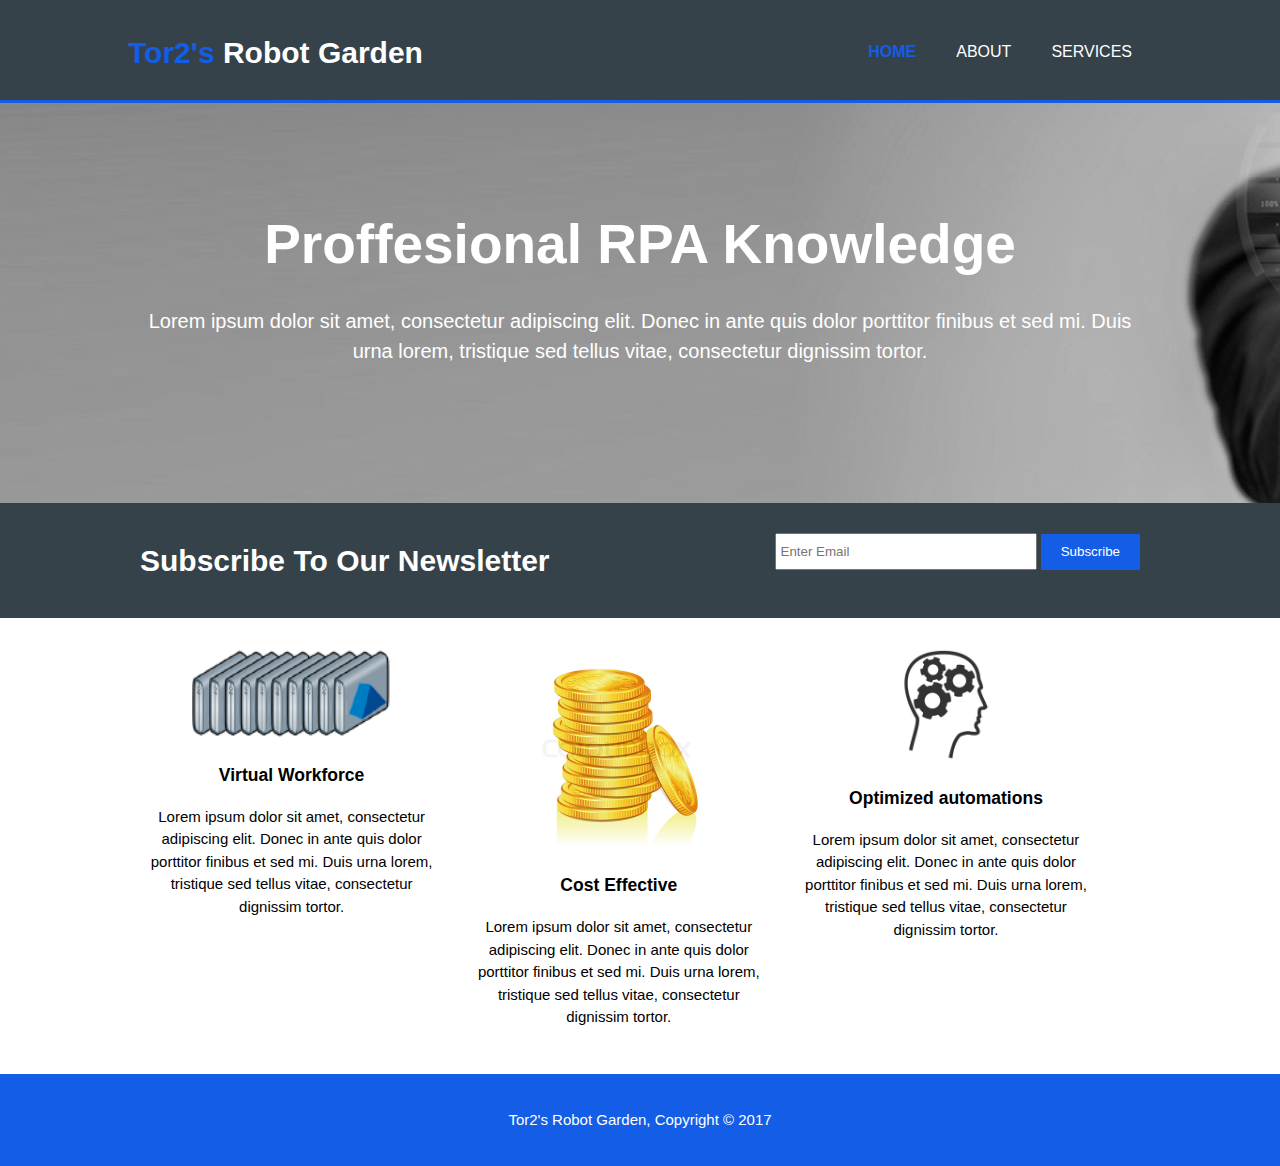
==== index.html @ 5cd861b7 "First Commit, added all" ====
<!DOCTYPE html>
<html>
    <head>
        <meta charset="utf-8">
        <meta name="viewport" content="width=device-width">
        <meta name="description" content="All you want to know about RPA(Robotic Process Automation)">
        <meta name="keywords" content="rpa, robotic process automation, robots, automations">
        <meta name="author" content="Laurentiu Tordoi">
        <title>
            Tor2's Robot Garden | Welcome
        </title>
        <link  rel="stylesheet" href="style.css">
    </head>
    <body>
        <header>
            <div class="container">
                <div id="branding">
                    <h1><span class="highlight">Tor2's</span> Robot Garden</h1>
                </div>
                <nav>
                    <ul>
                        <li class="current"><a href="index.html">Home</a></li>
                        <li><a href="about.html">About</a></li>
                        <li><a href="services.html">Services</a></li>
                    </ul>
                </nav>
            </div>
        </header>

        <section id="showcase">
            <div class="container">
                <h1>Proffesional RPA Knowledge</h1>
                <p>Lorem ipsum dolor sit amet, consectetur adipiscing elit. Donec in ante quis dolor porttitor finibus et sed mi. Duis urna lorem, tristique sed tellus vitae, consectetur dignissim tortor.</p>
            </div>
        </section>
        
        <section id="newsletter">
            <div class="container">
                <h1>Subscribe To Our Newsletter</h1>
                <form>
                    <input type="email" placeholder="Enter Email">
                    <button type="submit" class="button1">Subscribe</button>
                </form>
            </div>
        </section>

        <section id="boxes">
            <div class="container">
                <div class="box">
                    <img src="./img/logo_vworkforce.png">
                    <h3>Virtual Workforce</h3>
                    <p>Lorem ipsum dolor sit amet, consectetur adipiscing elit. Donec in ante quis dolor porttitor finibus et sed mi. Duis urna lorem, tristique sed tellus vitae, consectetur dignissim tortor. </p>
                </div>
                <div class="box">
                        <img src="./img/logo_coins.png">
                        <h3>Cost Effective</h3>
                        <p>Lorem ipsum dolor sit amet, consectetur adipiscing elit. Donec in ante quis dolor porttitor finibus et sed mi. Duis urna lorem, tristique sed tellus vitae, consectetur dignissim tortor. </p>
                    </div>
                 <div class="box">
                        <img src="./img/logo_gears.png">
                    <h3>Optimized automations</h3>
                    <p>Lorem ipsum dolor sit amet, consectetur adipiscing elit. Donec in ante quis dolor porttitor finibus et sed mi. Duis urna lorem, tristique sed tellus vitae, consectetur dignissim tortor. </p>
                </div>    
            </div>
        </section>
        <footer>
            <p>
                Tor2's Robot Garden, Copyright &copy; 2017
            </p>
        </footer>
        
    </body>

</html>
---- style.css ----
body{
    font: 15px/1.5 Arial, Helvetica, sans-serif;
    padding: 0;
    margin: 0;
    background-color: #ffffff;
}
/* Global */
.container{
    width: 80%;
    margin: auto;
    overflow: hidden;
}

ul{
padding: 0;
margin: 0;
}

.button1{
    height: 36px;
    background: #135de7;
    border: 0;
    padding-left: 20px;
    padding-right: 20px;
    color: #ffffff;

}

.dark{
    padding: 15px;
    background: #35424a;
    color: #ffffff;
    margin-top: 10px;
    margin-bottom: 10px;
}
/* Header */
header{
    background: #35424a;
    color:#ffffff;
    padding-top: 30px;
    min-height: 70px;
    border-bottom: #135de7 3px solid;
}

header a{
    color:#ffffff;
    text-decoration: none;
    text-transform: uppercase;
    font-size: 16px;
}

header li{
    float: left;
    display: inline;
    padding: 0 20px 0 20px;
}

header #branding{
    float: left;
}
header #branding h1{
    margin: 0;
}
header nav{
    float: right;
    margin-top: 10px;
}

header .highlight, header .current a{
    color: #135de7;
    font-weight: bold;
}
header a:hover{
    color:#cccccc;
    font-weight: bold;
}
/* Showcase */
#showcase{
    min-height: 400px;
    background:url('./img/showcase.jpg') no-repeat 0 -90px;
    text-align: center;
    color: #ffffff;
}

#showcase h1{
    margin-top: 100px;
    font-size: 55px;
    margin-bottom: 10px;
}

#showcase p{
    font-size: 20px;
}

/* Newsletter */
#newsletter{
    padding: 15px;
    color: #ffffff;
    background: #35424a;
}

#newsletter h1{
    float: left;
}

#newsletter form{
    float: right;
    margin-top: 15px;
}

#newsletter input[type="email"]{
    padding: 4px;
    height: 25px;
    width: 250px;
}
/* Boxes */
#boxes{
    margin-top: 20px;
}

#boxes .box{
    float: left;
    text-align: center;
    width: 30%;
    padding: 10px;
}

#boxes .box img{
    width: 200px;
}

/* Sidebar */
aside#sidebar{
    float: right;
    width: 30%;
    margin-top: 10px;
}

aside#sidebar .quote input, aside#sidebar .quote textarea{
    width: 90%;
    padding: 5px;
}

/* Main-col */
article#main-col{
    float: left;
    width: 65%;
}

/* Services */
ul#services li{
    list-style: none;
    padding: 20px;
    border: #cccccc sold 1px;
    margin-bottom: 5px;
    background: #e6e6e6;
}


footer{
    padding: 20px;
    margin-top: 20px;
    color: #ffffff;
    background-color: #135de7;
    text-align: center;
}

/* Media Queries */
@media(max-width: 768px){
   header #branding,
   header nav,
   header nav li,
   #newsletter h1,
   #newsletter form,
   #boxes .box,
   article#main-col,
   aside#sidebar{
       float: none;
       text-align: center;
       width: 100%;
   }

   header{
       padding-bottom: 20px;
   }

   #showcase h1{
       margin-top: 40px;
   }
   
   #newsletter button, .quote button{
       display:block;
       width: 100%;
   }
   
   #newsletter form input[type="email"], .quote input, .quote textarea{
       width: 100%;
       margin-bottom: 5px;
   }
}
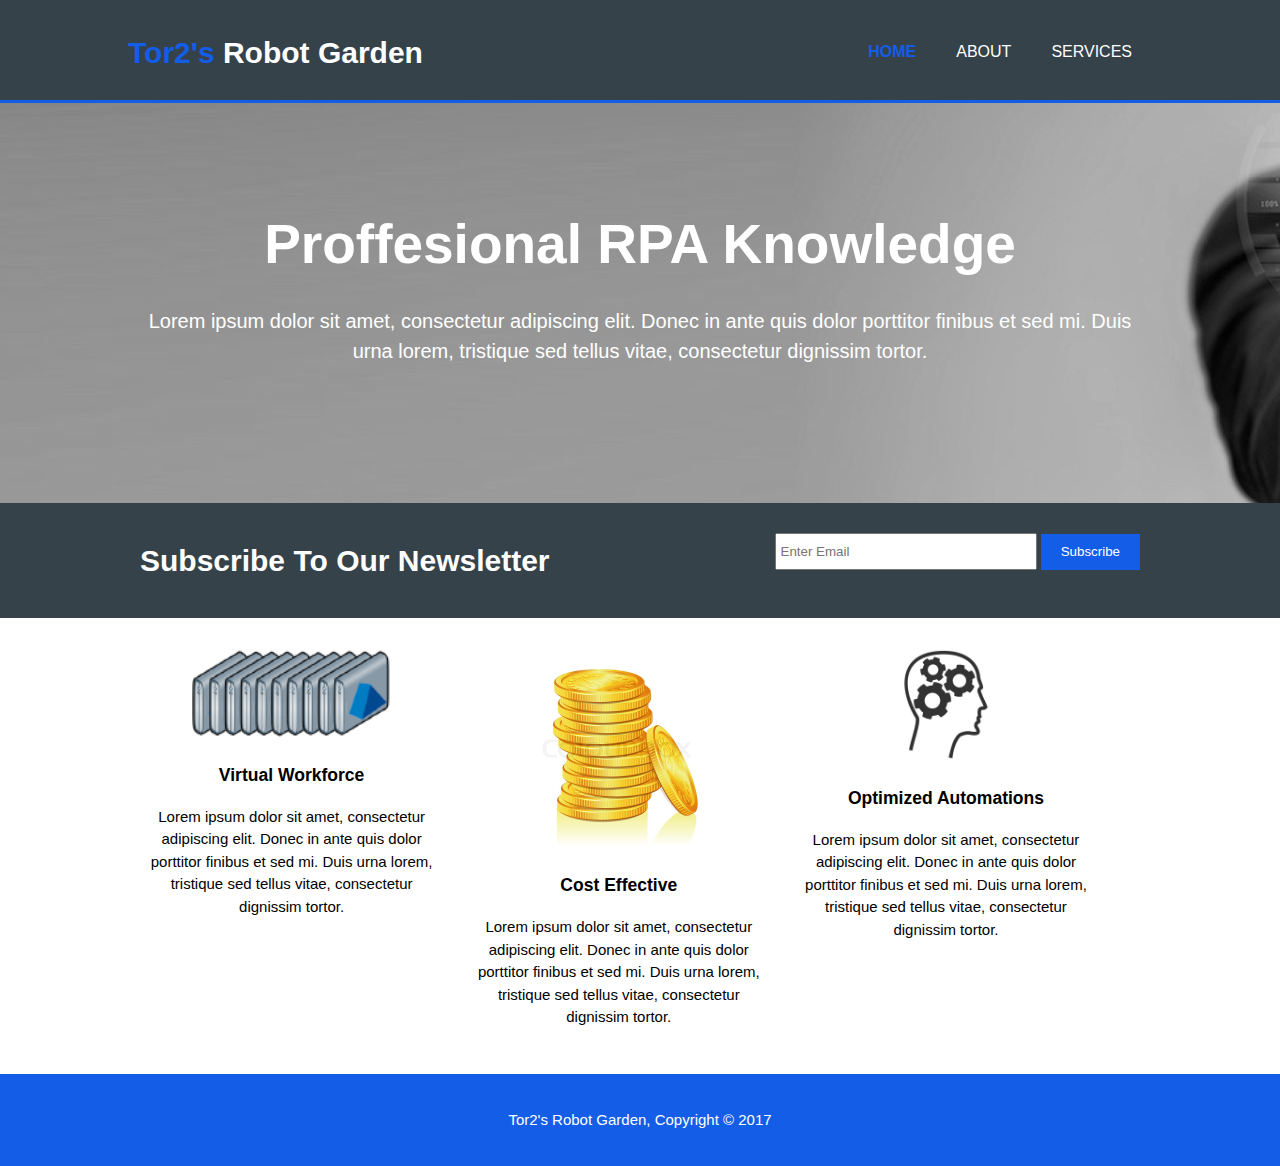
==== commit 5ca16e76: "added project no 2" ====
--- a/index.html
+++ b/index.html
@@ -35,12 +35,13 @@
         </section>
         
         <section id="newsletter">
-            <div class="container">
+            <div class="container" id="form-container">
                 <h1>Subscribe To Our Newsletter</h1>
-                <form>
-                    <input type="email" placeholder="Enter Email">
-                    <button type="submit" class="button1">Subscribe</button>
+                <form id="subscribe_form">
+                    <input type="email" id="email" required placeholder="Enter Email">
+                    <button type="submit" id="subscribe" class="button1">Subscribe</button>
                 </form>
+                
             </div>
         </section>
 
@@ -58,7 +59,7 @@
                     </div>
                  <div class="box">
                         <img src="./img/logo_gears.png">
-                    <h3>Optimized automations</h3>
+                    <h3>Optimized Automations</h3>
                     <p>Lorem ipsum dolor sit amet, consectetur adipiscing elit. Donec in ante quis dolor porttitor finibus et sed mi. Duis urna lorem, tristique sed tellus vitae, consectetur dignissim tortor. </p>
                 </div>    
             </div>
@@ -68,7 +69,7 @@
                 Tor2's Robot Garden, Copyright &copy; 2017
             </p>
         </footer>
-        
+        <script src="script.js"></script>
     </body>
 
 </html>--- a/style.css
+++ b/style.css
@@ -112,6 +112,14 @@
     padding: 4px;
     height: 25px;
     width: 250px;
+}
+
+#message{
+    float: right;
+    margin-top: 15px;
+    color:green;
+    font-size: 1.5em;
+    font-weight: bold;
 }
 /* Boxes */
 #boxes{
